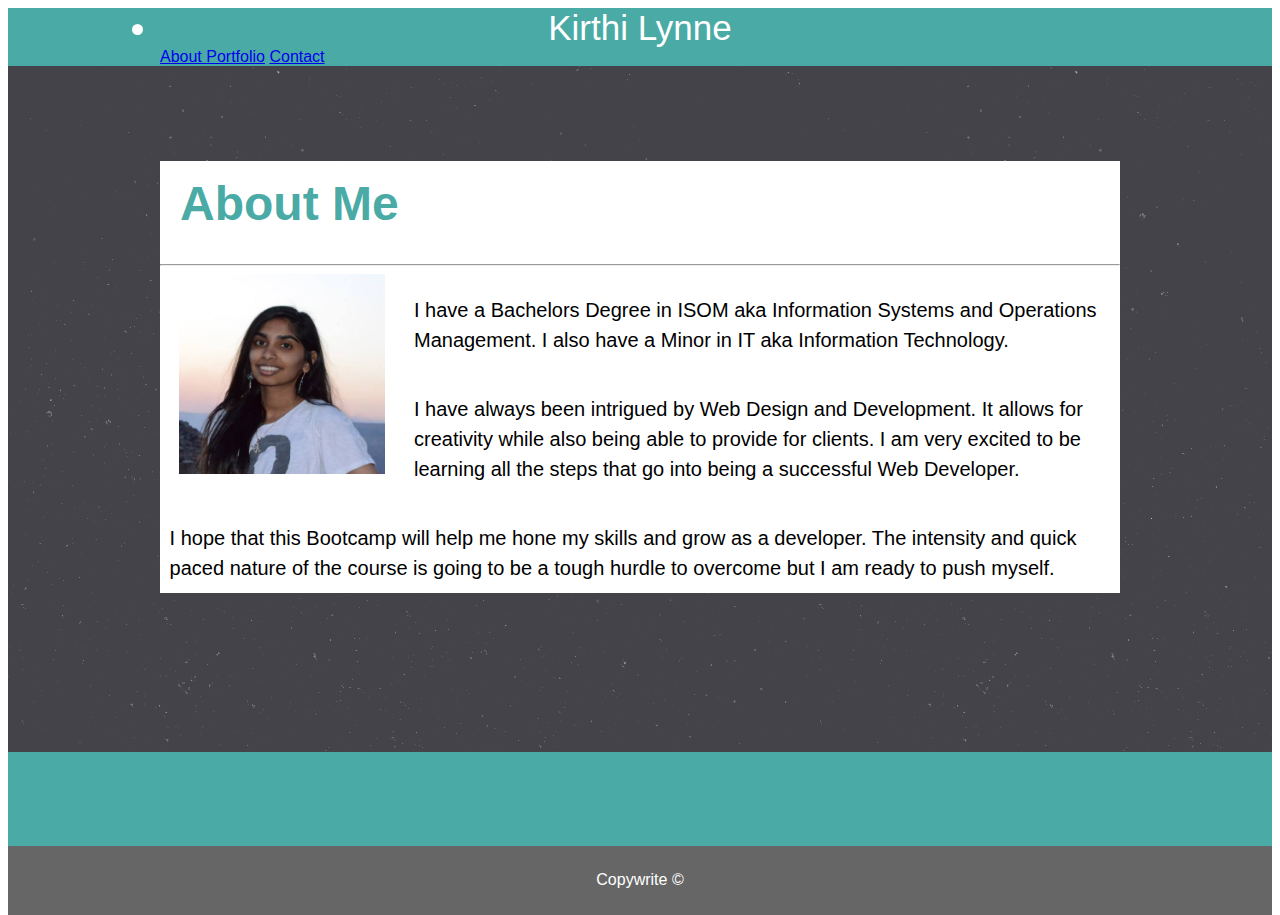
==== index.html @ 7faefed3 "index and contact pages done" ====
<!DOCTYPE html>
<html lang="en" dir="ltf">

<head>
    <meta charset="utf-8">
    <title>Homework 2</title>
    <link rel="stylesheet" href="https://stackpath.bootstrapcdn.com/bootstrap/4.1.3/css/bootstrap.min.css" integrity="sha384-MCw98/SFnGE8fJT3GXwEOngsV7Zt27NXFoaoApmYm81iuXoPkFOJwJ8ERdknLPMO"
        crossorigin="anonymous">
    <script src="https://stackpath.bootstrapcdn.com/bootstrap/4.1.3/js/bootstrap.min.js" integrity="sha384-ChfqqxuZUCnJSK3+MXmPNIyE6ZbWh2IMqE241rYiqJxyMiZ6OW/JmZQ5stwEULTy"
        crossorigin="anonymous"></script>
    <link rel="stylesheet" href="./assets/css/style.css">

</head>


<body>
    <main>
        <header>
            <nav class="navbar navbar-expand-lg navbar-light bg-light">
                <div class="container">
                    <li class="nav">Kirthi Lynne</li>
                    <div class="navbar-nav">
                        <a class="nav-item nav-link" href="./index.html">About </a>
                        <a class="nav-item nav-link" href="./portfolio.html">Portfolio</a>
                        <a class="nav-item nav-link" href="./contact.html">Contact</a>
                    </div>
                </div>
            </nav>
        </header>

        <section id="about">
            <div class="container">
                <div class="bg">
                    <h1>About Me</h1>
                    <hr>
                    <img id="headshot" src="./assets/images/me.png">
                    <p> I have a Bachelors Degree in
                        ISOM aka Information Systems and Operations Management. I also have a
                        Minor in IT aka Information Technology.
                    </p>

                    <p>I have always been intrigued by
                        Web Design and Development. It allows for creativity while also being able
                        to provide for clients. I am very excited to be learning all the steps that go
                        into being a successful Web Developer.
                    </p>

                    <p>
                        I hope that this Bootcamp will help me hone my skills and
                        grow as a developer. The intensity and quick paced nature of
                        the course is going to be a tough hurdle to overcome but I am
                        ready to push myself.
                    </p>
                </div>
            </div> <!-- END DIV CONTAINER -->
        </section> <!-- END ABOUT SECTION -->
    </main>

    <footer>
        <span>Copywrite &copy;</span>
    </footer>
</body>


</html>
---- assets/css/style.css ----
html, body {
    height: 100%;
    font-family: sans-serif;
}

* {
    box-sizing: border-box;
}


/* MAIN */
main {
    min-height: 100%;
    margin-bottom: -70px;
    background-color: #4aaaa5;
}

.container {
    width: 960px;
    margin: 0px auto;
}

li.nav {
    text-align: center;
    font-size: 35px;
    color: white;
    background-color: #4aaaa5; 
}

p {
    font-family: Arial, Helvetica, sans-serif;
    font-size: 20px;
    line-height: 1.5em;
    padding: 1%;
}

section#about {
    padding: 5% 0;
    background-image: url(../images/stardust.png);
}

#about.container {
    padding: 0px 5px;   
}

.bg {
    background-color: white;
    margin-bottom: 10%;
}


section#about h1 {
    color: #4aaaa5;
    padding: 15px 0 0 20px;
    font-size: 25px;
    font-size: 3em;
}

img#headshot {
    padding-right: 3%;
    padding-left: 2%;
    float: left;
    max-height: 200px;
}

footer {
    text-align: center;
    color: white;
    background-color: #666666;
    padding: 2%;
    border-top: 8px solid #4aaaa5;
}

/* PORTFOLIO */
section#portfolio {
    padding: 5% 0;
    background-image: url(../images/stardust.png);
}

section#portfolio h1 {
    color: #4aaaa5;
    padding: 15px 0 0 20px;
    font-size: 25px;
    font-size: 3em;
  }

#portfolio p {
    color: black;
    font-family: Arial, Helvetica, sans-serif;
}

#portfolio.container {
    padding: 0px 5px;
    position: relative;
    text-align: center;
    color: red;
}

.pic {
    margin: 10px 20px 10px 20px;
    width: 300px;
    z-index: auto;
    
}

.image {
    position: relative;
    display: inline;
}

.text {
    font-family: Arial, Helvetica, sans-serif;
    position: absolute;
    bottom: 10px;
    margin: 10px 20px 10px 20px;
    background-color: #4aaaa5;
    width: 300px;
    left: 0px;
    text-align: center;
}

 /* CONTACT */

 section#contact h1 {
    color: #4aaaa5;
    padding: 15px 0 0 20px;
    font-size: 25px;
    font-size: 3em;
}

section#contact {
    padding: 5% 0;
    background-image: url(../images/stardust.png);
}

#contact.container {
    padding: 0px 5px;   
}


/* FORM */

form {
    margin: 0 auto;
    width: 900px;
    padding: 1em;
}

label {
    display: inline-block;
    width: 90px;
    margin-bottom: 5px;
    
}

input {
    width: 100%;
    margin-bottom: 1%;
}

textarea {
    width: 100%;
    height: 200px;
    margin-bottom: 10px;
}
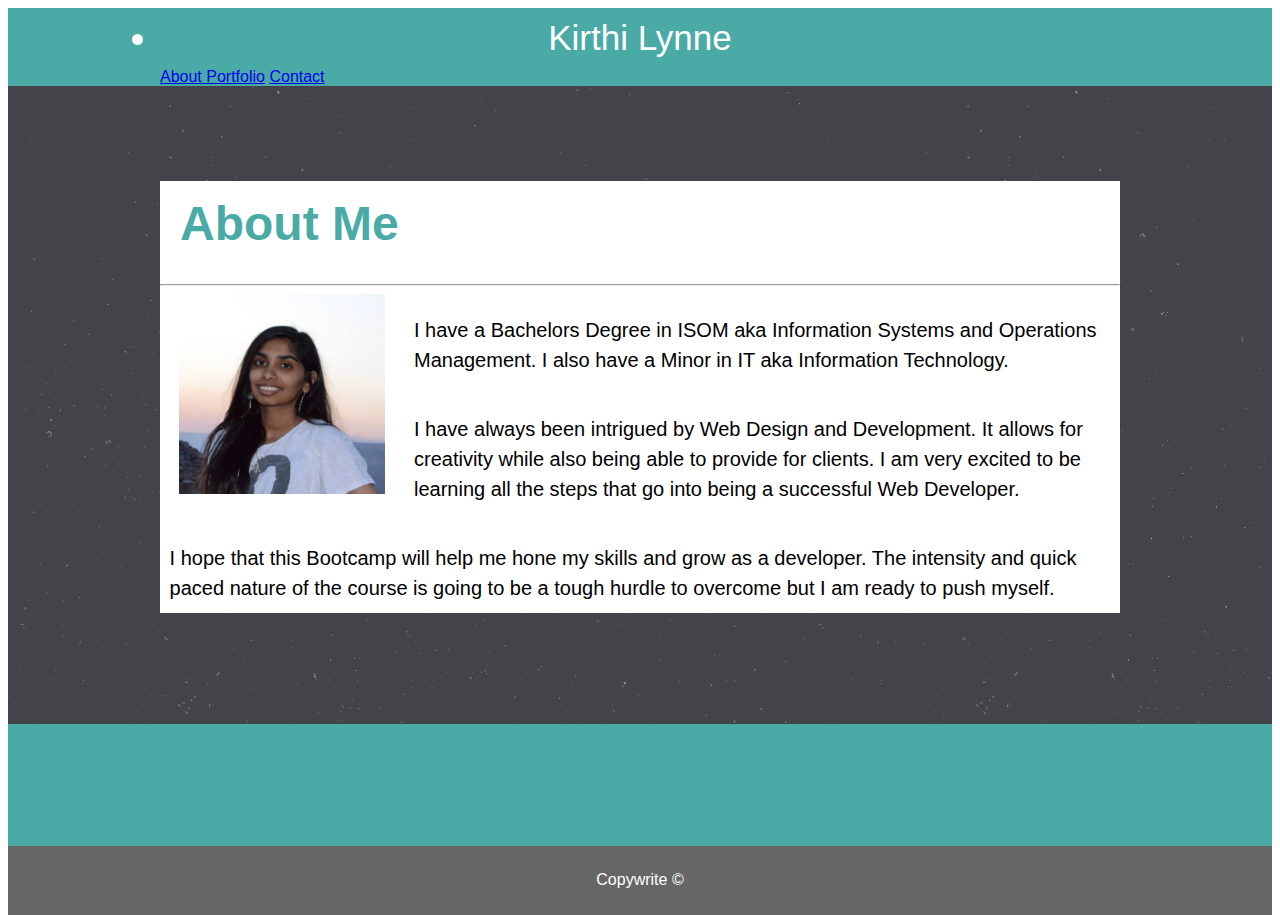
==== commit d571dcae: "fixed nav margins" ====
--- a/index.html
+++ b/index.html
@@ -16,16 +16,16 @@
 <body>
     <main>
         <header>
-            <nav class="navbar navbar-expand-lg navbar-light bg-light">
-                <div class="container">
-                    <li class="nav">Kirthi Lynne</li>
-                    <div class="navbar-nav">
-                        <a class="nav-item nav-link" href="./index.html">About </a>
-                        <a class="nav-item nav-link" href="./portfolio.html">Portfolio</a>
-                        <a class="nav-item nav-link" href="./contact.html">Contact</a>
-                    </div>
-                </div>
-            </nav>
+                <nav class="navbar fixed-top navbar-expand-lg navbar-fixed-top navbar-light bg-light">
+                        <div class="container">
+                            <li class="nav">Kirthi Lynne</li>
+                            <div class="navbar-nav">
+                                <a class="nav-item nav-link" href="./index.html">About </a>
+                                <a class="nav-item nav-link" href="./portfolio.html">Portfolio</a>
+                                <a class="nav-item nav-link" href="./contact.html">Contact</a>
+                            </div>
+                        </div>
+                    </nav>
         </header>
 
         <section id="about">
--- a/assets/css/style.css
+++ b/assets/css/style.css
@@ -20,11 +20,16 @@
     margin: 0px auto;
 }
 
+.navbar {
+    padding: inherit;
+}
+
 li.nav {
     text-align: center;
     font-size: 35px;
     color: white;
     background-color: #4aaaa5; 
+    padding: 10px 20px;
 }
 
 p {
@@ -45,7 +50,8 @@
 
 .bg {
     background-color: white;
-    margin-bottom: 10%;
+    margin-bottom: 5%;
+    margin-top: 3%;
 }
 
 
@@ -112,11 +118,15 @@
     font-family: Arial, Helvetica, sans-serif;
     position: absolute;
     bottom: 10px;
-    margin: 10px 20px 10px 20px;
+    margin: 10px 20px 15px 20px;
+    padding-top: 5%;
     background-color: #4aaaa5;
     width: 300px;
-    left: 0px;
     text-align: center;
+}
+
+.text p {
+    
 }
 
  /* CONTACT */
@@ -143,7 +153,7 @@
 form {
     margin: 0 auto;
     width: 900px;
-    padding: 1em;
+    padding-bottom: 2%;
 }
 
 label {
